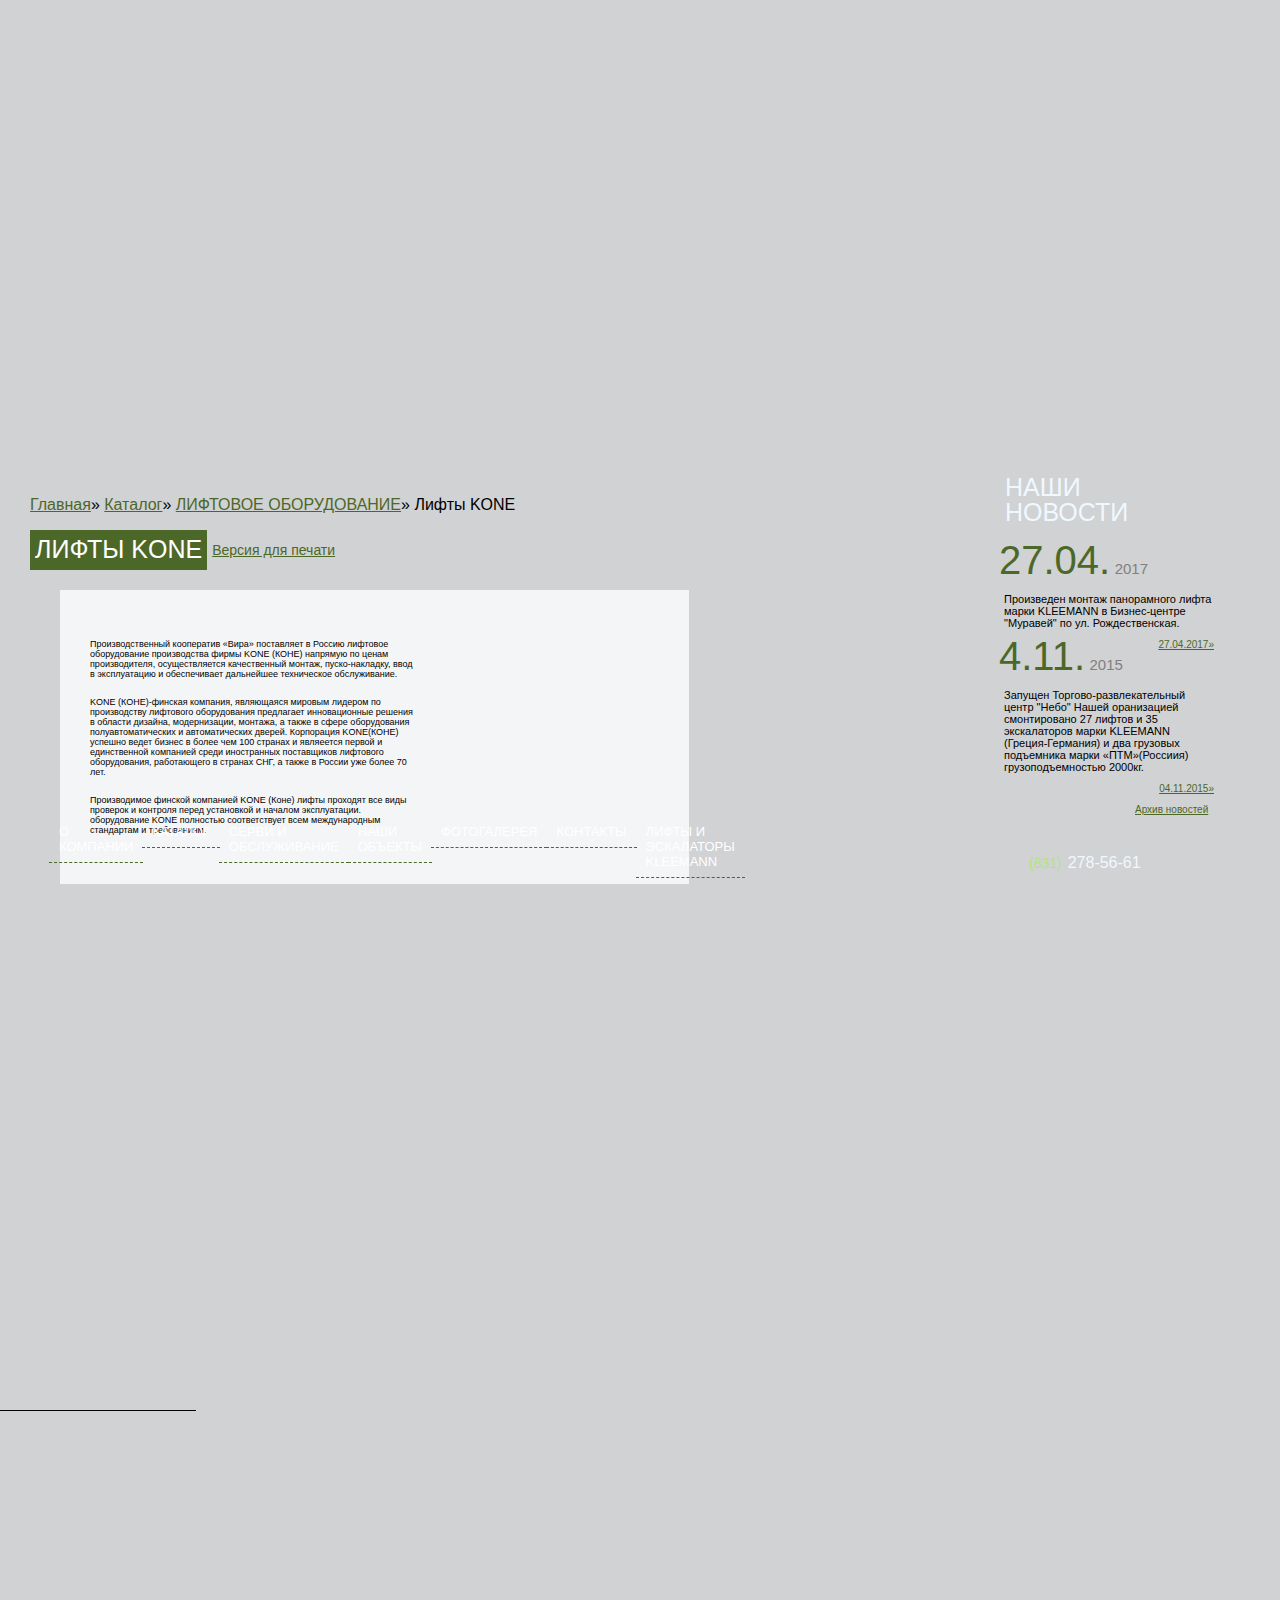
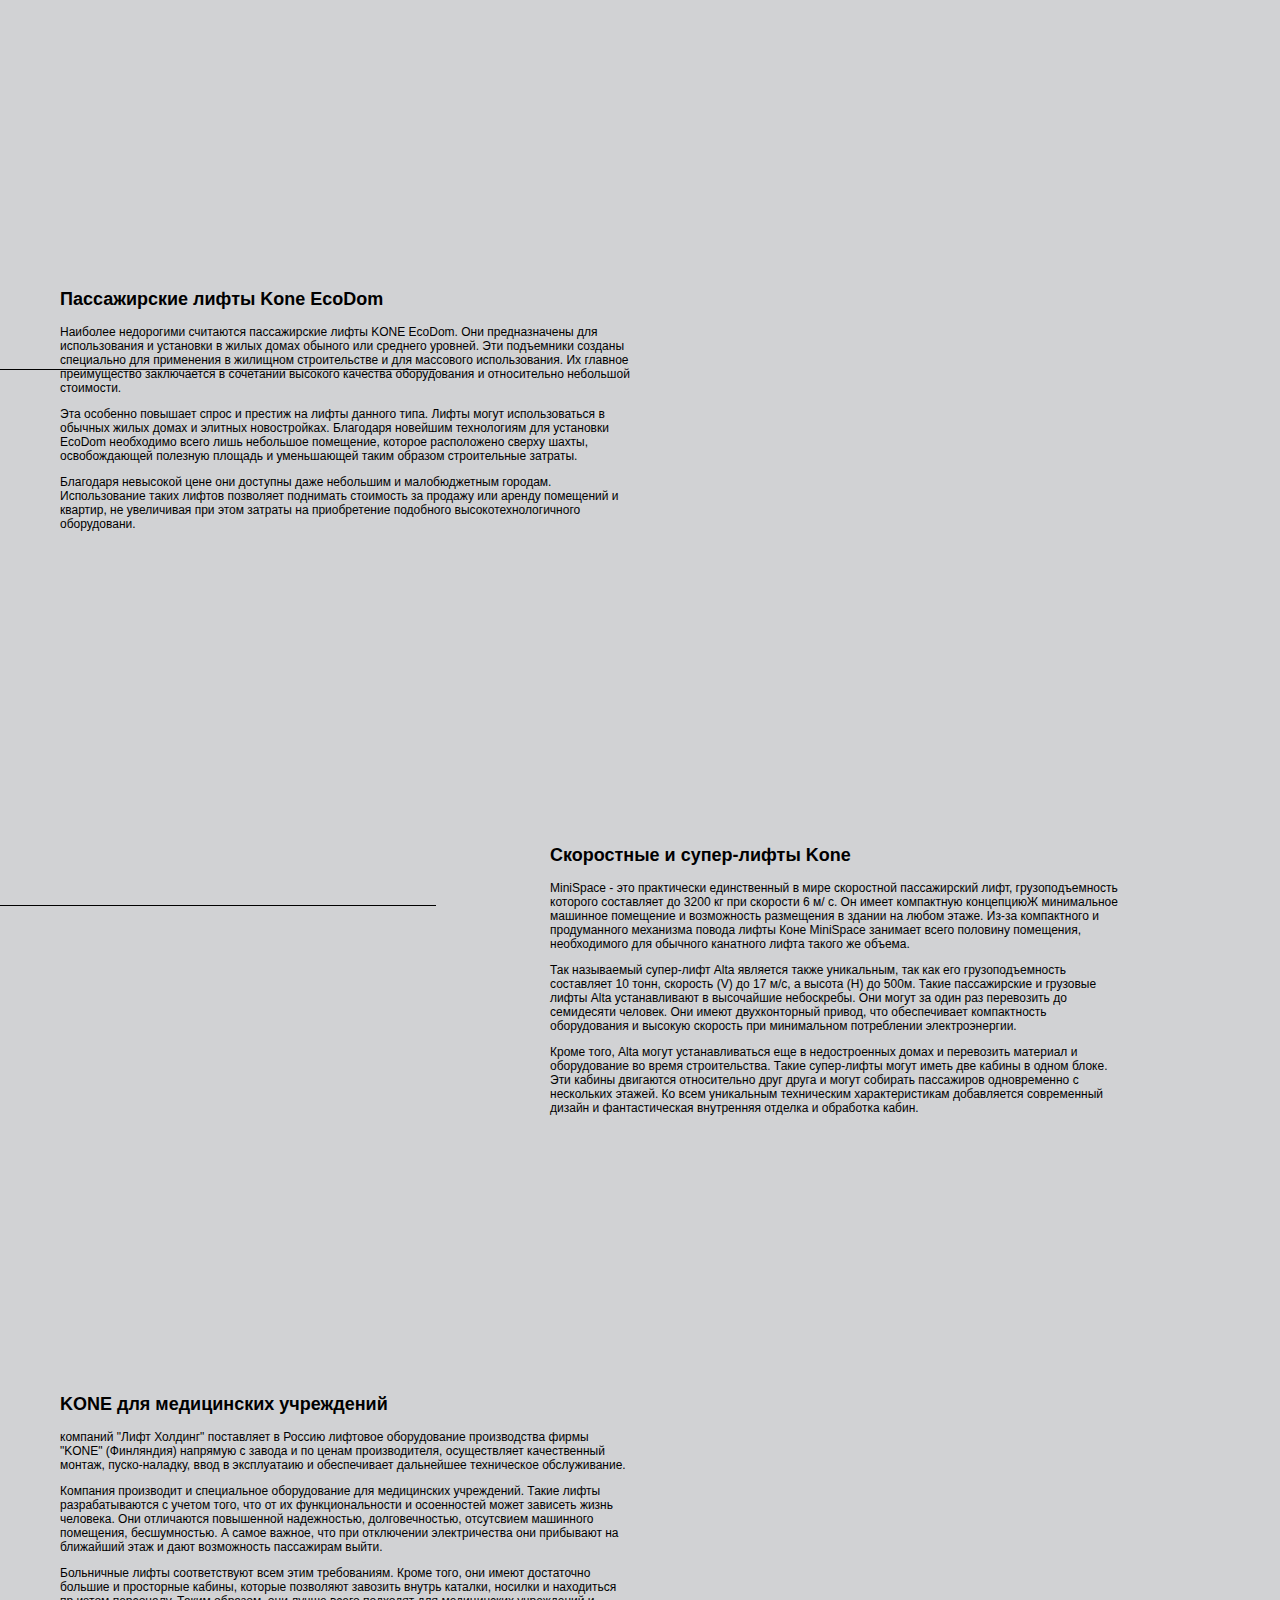
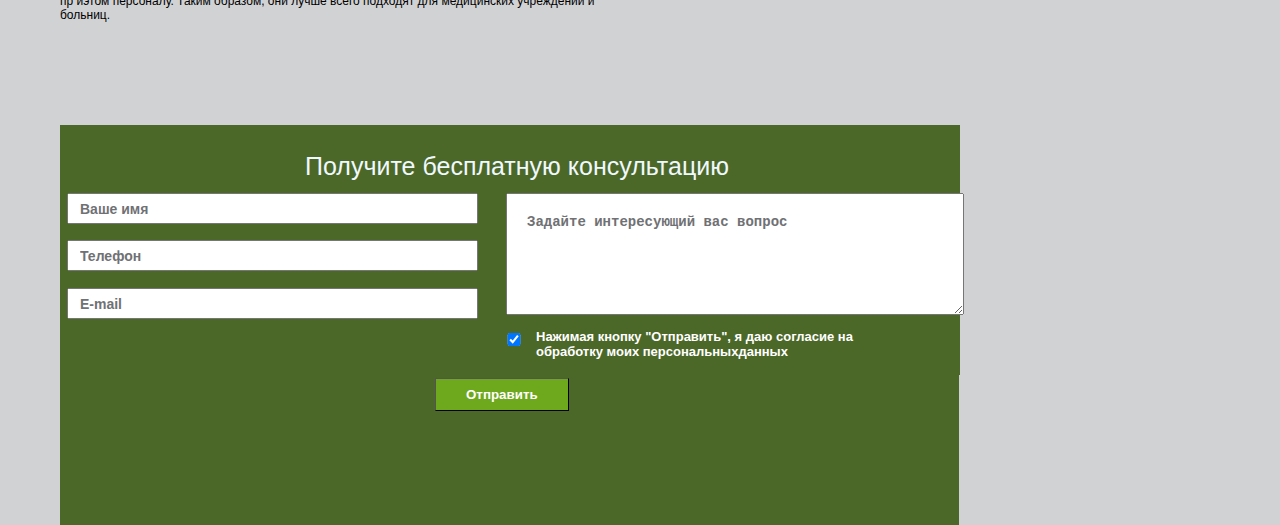
==== index.html @ e16f185f "003 melkie detali+ menu" ====
<!DOCTYPE html>
<html lang="ru">
<head>
    <meta charset="UTF-8">
    <title>Document</title>
    <link rel="stylesheet" href="style.css" type="text/css">
    <link rel="stylesheet" href="style-menu.css" type="text/css">
    <link rel="stylesheet" href="style-content.css" type="text/css">
    <link rel="stylesheet" href="style-form.css" type="text/css">
</head>
<body> 
    <div class="body">
        <div class="header">
            <div class="flex">
                <div class="backgraund"></div>
		            <div class="TT">
		                <div class="t1"></div> 
		                <div class="t2"></div> 
		                <div class="t3"></div>
		                <div class="t4"></div>
                    </div>
                <div class="t5" style="margin-right: 0px;"></div>
                <div class="t6"></div>
        
                <div class="TT">
                    <div class="icons">
                        <a class="iconshome" href="#"></a>
                        <a class="contact" href="#"></a>
                        <a class="map" href="#"></a>               
                    </div>
                </div>
            </div>
            <nav>
				<ul class="main-menu">
                    
                        <li class="we we-1">
                            <a href="#">О КОМПАНИИ</a>
                        </li>
                    
				    
                        <li class="we we-2"><a href="#">КАТАЛОГ</a>
                            <ul class="sub-menu">
                                <li><a href="#1">Пункт 1</a></li>
                                <li><a href="#2">Пункт 2</a></li>
                                <li><a href="#3">Пункт 3</a></li>
                            </ul>
                        </li>
                    
				    <li class="we we-3"><a href="#">СЕРВИ И ОБСЛУЖИВАНИЕ</a></li>
				    <li class="we we-4"><a href="#">НАШИ ОБЪЕКТЫ</a></li>
				    <li class="we we-5"><a href="#">ФОТОГАЛЕРЕЯ</a></li>
				    <li class="we we-6"><a href="#">КОНТАКТЫ</a></li>
				    <li class="we we-7"><a href="#">ЛИФТЫ И ЭСКАЛАТОРЫ KLEEMANN</a></li>		
				</ul>
            </nav>
        </div>
        <div class="wraper">
             <div class="new__wrap">
              <div class="news">
                    <div class="news1">НАШИ<br>НОВОСТИ</div>
		            <div class="fresh">
                        <div class="data">
                            <span class="green">27.04.</span>
                            <span class="year">2017</span> 
                        </div>
                        <div class="news12">
                            Произведен монтаж панорамного лифта марки KLEEMANN в Бизнес-центре "Муравей" по ул. Рождественская.
                        </div>
                        <a href="#" class="more">27.04.2017&raquo;</a>
                        <div class="data">
                            <span class="green">4.11.</span>
                            <span class="year">2015</span>
                        </div>
                        <div class="news12">
                            Запущен Торгово-развлекательный центр "Небо" Нашей оранизацией смонтировано 27 лифтов и 35 экскалаторов марки KLEEMANN (Греция-Германия) и два грузовых подъемника марки &laquo;ПТМ&raquo;(Россиия) грузоподъемностью 2000кг.
                        </div>
                        <a href="#" class="more">
                            04.11.2015&raquo;
                        </a><br>
                        <a href="#" class="arh">
                            <div class="archive"></div>Архив новостей
                        </a>
                    </div>
                    <div class="news2">
                        <div class="nom78"><span class="nom1">(831)</span><span class="nom2">278-56-61</span></div>
                    </div>
            </div></div>
               
                <div class="compani__new">
                <div class="bread-crumbs">
                    <p><a href="">Главная</a>&raquo;
                    <a href="">Каталог</a>&raquo;
                    <a href="">ЛИФТОВОЕ ОБОРУДОВАНИЕ</a>&raquo;
                    <span>Лифты KONE</span></p>
                </div>
                <div class="page__section">
                    <div class="section__KONE"><p>ЛИФТЫ KONE</p></div>
                    <a href="">Версия для печати</a>
                </div>
                <div class="content__wrap">
                <div class="company">
		        <div class="company1">
		 
			        <p>
			            Производственный кооператив &laquo;Вира&raquo; поставляет в Россию лифтовое оборудование производства фирмы KONE (КОНЕ)
                        напрямую по ценам производителя, осуществляется качественный монтаж, пуско-накладку, ввод в эксплуатацию и обеспечивает дальнейшее техническое обслуживание.
                    </p>
			
                    <p>
                        KONE (КОНЕ)-финская компания, являющаяся мировым лидером по производству лифтового оборудования предлагает инновационные решения в области дизайна, модернизации, монтажа, а также в сфере оборудования полуавтоматических и автоматических дверей. Корпорация KONE(КОНЕ) успешно ведет бизнес в более чем 100 странах и являеется первой и единственной компанией среди иностранных поставщиков лифтового оборудования, работающего в странах СНГ, а также в России уже более 70 лет.
                    </p>
            
                    <p> 
                        Производимое финской компанией KONE (Коне) лифты проходят все виды проверок и контроля перед установкой и началом эксплуатации. оборудование  KONE полностью соответствует всем международным стандартам и требованиям.
                    </p>
                </div>
                <div class="logo"></div>
            </div>
            
                <div class="lift_line">
            <div class="lift ">
                <div class="left">
                    <h2>
                        Пассажирские лифты Kone EcoDom
                    </h2>
                    <p>
                        Наиболее недорогими считаются пассажирские лифты KONE EcoDom. Они предназначены для использования и установки в жилых домах обыного или                 среднего уровней. Эти подъемники созданы специально для применения в жилищном строительстве и для массового использования. Их главное                   преимущество     заключается в сочетании высокого качества оборудования и относительно небольшой стоимости.
                    </p>

                    <p>
                        Эта особенно повышает спрос и престиж на лифты данного типа. Лифты могут использоваться в обычных жилых домах и элитных новостройках. Благодаря    новейшим технологиям для установки EcoDom необходимо всего лишь небольшое помещение, которое расположено сверху шахты, освобождающей полезную площадь и уменьшающей таким образом строительные затраты.
                    </p>

                    <p>
                        Благодаря невысокой цене они доступны даже небольшим и малобюджетным городам. Использование таких лифтов позволяет поднимать стоимость за          продажу или аренду помещений и квартир, не увеличивая при этом затраты на приобретение подобного высокотехнологичного оборудовани.
                    </p>
                </div>    
                    <div class="photo123" >
                        <div class="photo"></div>
                        <div class="photo2">
                        </div>
                    </div>
            </div><hr class="line1" color="black" size="1px" noshade>
                            </div>
                <div class="lift_line">
                    <div class="lift lift_revers">
                        
                    <div class="left">
                        <h2>
                           Скоростные и супер-лифты Kone
                        </h2>
                    <p>
                        MiniSpace - это практически единственный в мире скоростной пассажирский лифт, грузоподъемность которого составляет до 3200 кг при скорости 6 м/            с. Он имеет компактную концепциюЖ минимальное машинное помещение и возможность размещения в здании на любом этаже. Из-за компактного и продуманного         механизма повода лифты Коне MiniSpace занимает всего половину помещения, необходимого для обычного канатного лифта такого же объема.
                    </p>

                    <p>
                        Так называемый супер-лифт Alta является также уникальным, так как его грузоподъемность составляет 10 тонн, скорость (V) до 17 м/с, а высота (Н) до 500м. Такие пассажирские и грузовые лифты Alta устанавливают в высочайшие небоскребы. Они могут за один раз перевозить до семидесяти человек. Они имеют двухконторный привод, что обеспечивает компактность оборудования и высокую скорость при минимальном потреблении электроэнергии.
                    </p>

                    <p>
                        Кроме того, Alta могут устанавливаться еще в недостроенных домах и перевозить материал и оборудование во время строительства. Такие супер-лифты могут иметь две кабины в одном блоке. Эти кабины двигаются относительно друг друга и могут собирать пассажиров одновременно с нескольких этажей. Ко всем уникальным техническим характеристикам добавляется современный дизайн и фантастическая внутренняя отделка и обработка кабин.
                    </p>
                </div>
                <div class="photo234" >
                            <div class="photo3"></div>
                            <div class="photo4"></div>
                        </div>
            </div><hr class="line2" color="black" size="1px" noshade>
                </div>
                <div class="lift_line">
                    <div class="lift"> 
                <div class="left" >
                    <h2> 
                        KONE для медицинских учреждений
                    </h2>
                    <p>
                        компаний "Лифт Холдинг" поставляет в Россию лифтовое оборудование производства фирмы "KONE" (Финляндия) напрямую с завода и по ценам производителя, осуществляет качественный монтаж, пуско-наладку, ввод в эксплуатаию и обеспечивает дальнейшее техническое обслуживание.
                    </p>

                    <p>
                        Компания производит и специальное оборудование для медицинских учреждений. Такие лифты разрабатываются с учетом того, что от их функциональности и осоенностей может зависеть жизнь человека. Они отличаются повышенной надежностью, долговечностью, отсутсвием машинного помещения, бесшумностью. А самое важное, что при отключении электричества они прибывают на ближайший этаж и дают возможность пассажирам выйти.
                    </p>

                    <p>
                        Больничные лифты соответствуют всем этим требованиям. Кроме того, они имеют достаточно большие и просторные кабины, которые позволяют завозить внутрь каталки, носилки и находиться пр иэтом персоналу. Таким образом, они лучше всего подходят для медицинских учреждений и больниц.
                    </p>
                </div>
                <div class="photo345" >
                    <div class="photo5">
                    </div>
                </div>
            </div><hr class="line3" color="black" size="1px" noshade>
                </div>
                    <div class="footer1">
        <form class="form1">
            <div class="cons">Получите бесплатную консультацию</div>
            <div class="NPE__TT">
            <div class="NPE">
                    <input class="int1" maxlength="30" size="41" value="Ваше имя">
                    <input class="int1" maxlength="30" size="41" value="Телефон">
                    <input class="int1" maxlength="30" size="41" value="E-mail">
                
            </div>
                    <div class="textteracheck">
                        <p>
                            <textarea name="comment" cols="50" rows="5px">Задайте интересующий вас вопрос</textarea>
                        </p>
                        <div class="check">
                            <input type="checkbox" class="check1" name="subscribe" id="subscribe-field" checked>
                            <label for="subscribe-field">Нажимая кнопку "Отправить", я даю согласие на обработку моих персональныхданных</label>
                        </div>
                </div></div>
                    

            <div>
            
            <br>
            <input type="submit" class="button" value="Отправить">
            </div>
        </form>
                    </div></div></div>
        </div>
    </div>
</body>
</html>
---- style.css ----
html,
body{
    height:100%;
    min-width: 960px;

	margin:0px;
    padding: 0px;
	font-family: Arial, "MS Trebuchet", sans-serif;
	background: #d1d2d4;
}
.flex{display: flex;
    flex-direction:row;
    justify-content: space-between;
    align-items: flex-start;
    min-width: 960px;
    width: 100%;
}
.menu{
    width: 100%;
    min-width:960px;
	position: absolute;
    margin:0;
    padding: 0;
    top: 0;
    height:500px;
    background: url(./images/tbg.jpg) repeat-x;
    z-index: 1;
}
.TT{
    position: absolute;
    height:420px;
    width:335px;
    top:0px;
    left: 250px;
}
.t1{
    display: block;
	position: relative;
	top:79px;
    left:20px ;
	height: 120px;
	width:284px;
    background: url(./images/logo-vira.jpg) no-repeat;
	z-index: 3;
}
.t2{
    display: block;
	position: relative;
    top:-120px;
	right:;
	height: 214px;
	width:324px;
    background: url(./images/tstop-vira.jpg) no-repeat;
	z-index: 2;
}
.t3{
    display:block;
	position:relative;
	top:-120px;
	left:12px;
	height:50px;
    width:300px;
	background:url(./images/tsbot-vira.jpg) no-repeat;
	z-index:3;
}
.t4{
    display: block;
	position:relative;
	top:-13px;
	left:40px;
	height:50px;
    width:300px;
	background:url(./images/tsbot2-vira.jpg) no-repeat;
	z-index:3;
	}
.t5{display: block;
	position:absolute;
	top:0px;
    right:0px;
	height:500px;
	width:238px;
	background:url(./images/t2-vira.jpg) no-repeat;
	z-index:3;
	}
.t6{display: block;
	position:absolute;
	top:230px;
	left:0px;
	height:210px;
	min-height:210px;
	width:238px;
	background:url(./images/t3-vira.jpg) no-repeat ;
	z-index:3;
	}
.icons{
    display:flex;
    position: absolute;
    width:280px;
    height:35px;
    top: 285px;
    right:67px ;
}
.iconshome{
    display: block;
    position: relative;
    margin-right:15px ;
    top:0px ;
    left:40px;
    width:35px;
    height:35px; 
    background:url(./images/home_1.gif) no-repeat;
    z-index:1;
 }
.iconshome:hover{
    display: block;
    position: relative;
    bottom: 100%;
    left: 40px;
    background:url('./images/home_2.gif') no-repeat ;
    z-index: 9;
}
.contact{
    display:block;
    position: relative;
    margin-right:16px;
    top:0px;
    left:106px;
    width: 35px;
    height: 35px;
    background: url("./images/contact_1.gif") no-repeat;
    z-index: 5;
}
.contact:hover{
    display: block;
    position: relative;
    bottom: 100%;
    left:106px;
    background:url("./images/contact_3.gif") no-repeat ;
    z-index: 9;
}
.map{
    display:block;
    position:relative;
    margin-right:15px;
    top: 0px;
    left:170px ;
    width:35px ;
    height:35px ;
    background:url(./images/map_1.gif) no-repeat ;
    z-index:5;
}
.map:hover{
    display: block;
    position: relative;
    bottom: 100%;
    left:170px;
    background:url("./images/map_2.gif") no-repeat ;
    z-index: 9;
}
{
    border-bottom:1px dashed #4d6926;
}
.main-menu {
    display: block;
    position: absolute;
    top:400px ;
    margin-left:50px ;
    padding: 0;
    list-style: none;
    z-index: 20;
}

.main-menu > div{
    position: relative;
    display:inline-block;
    float: left;
    margin-right: 10px;
    border-bottom:1px dashed #4d6926;
}

.main-menu a {
    font-size: 11px;
    display: block;
    margin-left: -1px;
    padding: 8px 10px;
    color: #ffffff;
    text-decoration: none;
    
}

.main-menu a:hover {
    background: #4c6828;
}

.main-menu .sub-menu {
    position: absolute;
    display: none;
    left: 3px;
    margin: 0;
    padding: 0;
    list-style: none;
    background: #fcf8e3;
}
.main-menu .sub-menu a {
    margin-bottom: -2px;
    min-width: 50px;
    background:#5f9a14 ;
    padding-right:20px;
}

.main-menu > div:hover .sub-menu {
    display: block;
}
.way{
    position: relative;
    top: 510px;
    margin-left:30px ;
    font-size:12px;
    color:#4d6926;
}
.way a{
    color: #4d6926;
}
.way1{
    color:#000000;
    text-decoration: none;
    }
.company {
    display:flex;
    flex-flow: column wrap;
    position: absolute;
    background:#f4f5f7;
    min-height:220px;
    min-width:500px ;
    max-width:1150px ;
    top:530px;
    left:30px ;
    margin-right:300px ;
    margin-bottom: 30px;
    }
.company1{
    min-width:500px ;
    width: 700ps;
    position: relative;
    margin: 40px 130px 40px 30px;
}
.company p {
    min-width:300px ;
    top:35px ;
    left:35px ;
    font-size:9px ;
    float: left;
    margin-right:200px;
    
    
}
.logo {
    float: right;
    position:absolute;
    top:27%;
    right:10% ;
    background: url(./images/horse3.png) no-repeat;
    width:200px;
    height:101px;
    }

.news{
    float: right;
    position: absolute;
    height: 500px;
    min-width:120px ;
    margin-right:25px ;
    margin-left:10px ;
    top:455px ;
    right: 0px;
}
.news1{
    position:relative;
    width:220px ;
    height:63px ;
    background:url("./images/o2+.png") no-repeat;
    z-index:4 ;
    color: aliceblue;
    font-size:25px;
    font-weight:lighter;
    padding-left:6px;
    padding-top:5px;
    line-height:1;
}
.news2{
    position:absolute;
    bottom:70px;
    width:220px;
    height:66px;
    background:url("./images/oo12.png") no-repeat;
    z-index:14;
}
.news12{
    font-size:11px; 
    margin:10px 5px 5px;
}
.green{
    color:#4c6828;
    font-size:40px ;
}
.year {
    font-size:15px ;
    color:gray;
}
.fresh{
    position: relative;
    height:420px;
    width: 220px;
    }
.more{
    float: right;
    color:#4c6828;
    font-size:10px ;
    margin: 5px;
    
}
.arh{
    float:right;
    color:#4c6828;
    font-size: 10px;
    margin: 5px 0px 5px 70px;
    width:100px;
} 
.archive{
    margin-right: 7px;
    float: left;
    background: url("./images/archive.png")no-repeat;
    height: 9px;
    width: 9px;
}
.nom78{
    margin-top:20px;
    margin-left:30px;
}
.nom1{
    margin-right: 6px;
    font-size:14px ;
    color: rgba(129, 255, 4, 0.47);
}
.nom2{
    font-size:25свеьpx;
    color: aliceblue;
}
.line1{
    display: block;
    position:relative;
    top:319px ;
    right:880px ;
}
.line2{
    position:relative;
    bottom:112px ;
    right:640px ;
}
.line3{
    position:relative;
    top:311px;
    right: 640px;
}
.lift{
    display: flex;
    justify-content:space-between;
    flex-flow:row;
    align-content:space-around;
    align-items:flex-start;
    position:relative;
    top:800px;
    min-width:650px;
    max-width:1130px ;
    font-size: 67.5%;
    margin-bottom:20px ;
    margin-right:70px ;
    margin-top: 80px;
    font-size:12 ;
      }
.left{
    min-width:100px;
    min-height:300px ;
    margin-left:30px ;
    width:570px;
    flex-shrink:0.5;

}
.right{
    min-width:100px ;
    min-height:300px;
    width:570px;
    margin-left:40px;
    flex-shrink:0.5;
    }

    .photo123{
        margin-left:30px;
        margin-top:12px ;
        width:460px;
        min-height:222px;
       display: flex;
        flex-flow: row;
        justify-content:center;
    }
    .photo234{
        margin-top:15px;
        margin-left:30px ;
        width: 460px;
        display: flex;
        flex-flow: row;
        justify-content:center;
        
    }
        .photo{
            display: block;
            background:url("./images/photo1.1.jpg") no-repeat ;
            height:324px;
            width:222px;
            float:right;
            margin-bottom: 20px;
        }
        .photo2{
            display: block;
            background:url("./images/photo2.1.jpg") no-repeat ;
            height:324px ;
            width:222px ;
            float:left;
            margin-left:10px;
}
        .photo3{
            display: block;
            background:url("./images/photo3.1.jpg") no-repeat ;
            height:324px;
            width:222px;
            float:left; 
        }
        .photo4{
            display: block;
            background:url("./images/photo4.1.jpg") no-repeat ;
            height:324px;
            width:222px;
            float:right;
            margin-bottom: 10px;
            margin-left:10px;
        }
        .photo5{
            margin-top:10px ;
            margin-left:40px ;
            display: block;
            background:url(./images/photo5.1.jpg)no-repeat ;
            height:316px ;
            width:460px ;
            float:right;
        }

.footer1{
    position:relative;
    top:800px;
    bottom:0% ;
    display: block;
    background:#4c6828;
    min-height: 400px;
    min-width:650px;
    max-width:1090px ;
    z-index: 5;
    margin-left:30px ;
    }
.cons{
    position: relative;
    margin-top:2% ;
    margin-left:25%;
    width:100%;
    color: aliceblue;
    font-size:25px ;
    z-index: 5;
}
.form1{
    display: flex;
    flex-flow: row wrap;
    justify-content:center;
    position:absolute;
    align-items:flex-start;
    font-size:12px ;
    background:#4c6828;
    min-width:700px ;
    max-width:100% ;
    min-height:250px;
    max-height:370px ;
}

.int1{
    
    font-size: 12px;
    min-width:70px ;
    margin-right: 14px;
    margin-left:7px ;
    padding: 6px 73px 5px 11px;
    color:#707174 ;
    font-weight:700;
}
textarea{
    font-size: 12px;
    padding:20px ;
    padding-right:25px ;
    margin-right: 10px;
    color:#707174 ;
    font-weight:700;
}


label {
    position: relative;
    color:#ffffff;
    bottom: 15px;
    left:10px ;
    font-weight:700;
    font-size:8px ;
    margin:0 0 0 15px;
    
}
.check {
    display: flex;
    flex-flow: row wrap;
    justify-content:space-between;
    align-items:center;
    position: relative;
    right:5px ;
    width: 370px;
    min-height: 25px;
    max-height: 20px;
}
.check1{
    position: relative;
    width:18px ;
}

.button {
    position:absolute;
    left:40% ;
    top: 95%;
    margin: 15px;
    padding: 8px 30px;
    border-width:0.035em ;
    background:#6ea81d;
    color:#ffffff ;
    font-weight:bolder;
    text-align: center;
    
}
.button:hover {
    background:#7dbc24 ;
    box-shadow: 0 4px 13px 0 rgba(0,0,0,0.13), 0 4px 20px 0 rgba(0,0,0,0.13);
}
---- style-menu.css ----
nav{
     position: absolute;
    top:400px ;
    z-index: 999
}
.main-menu {
    min-width: 300px;
    max-width: 1000px;
    display:flex;
    justify-content: space-between;
    flex-direction: row;
    margin-left:50px ;
    padding: 0;
    list-style: none;
}

.main-menu a {
    font-size: 13px;
    display: block;
    padding: 8px 10px;
    color: #ffffff;
    text-decoration: none;
    border-bottom:1px dashed #4d6926;
    
}

.main-menu .we:hover {
    background: #4c6828;

}

.main-menu .sub-menu {
    position: absolute;
    display: none;
  
    margin: 0;
    padding: 0;
    padding-right: 30px;
    list-style: none;
    background: #5f9a14 ;
    z-index: 
}
.main-menu .sub-menu a {
    margin-bottom: ;
    min-width: 50px;
    background:#5f9a14 ;
    padding-right:0px;
}

.main-menu > li:hover .sub-menu {
    display: block;
    z-index: 5
}
@media screen and (min-width: 1921px){
    nav{
        z-index: 999;
        width: 100%;
    }
    .main-menu{
       margin-left: auto;
        margin-right: auto;
    }
}
@media screen and (max-width: 1100px){
    .main-menu {
    min-width: 300px;
    max-width: 1000px;
    display:flex;
    justify-content:flex-start;
    flex-direction: row;
    margin-left:50px ;
    padding: 0;
    list-style: none;
    flex-wrap: wrap;
}
    .we{
    margin-right: 20px
    
}
}
@media screen and (max-device-width: 1100px){
    .main-menu {
    min-width: 300px;
    max-width: 1000px;
    display:flex;
    justify-content:flex-start;
    flex-direction: row;
    margin-left:50px ;
    padding: 0;
    list-style: none;
    flex-wrap: wrap;
}
    .we{
    margin-right: 20px
    
}
}
---- style-content.css ----
.wraper{
    display: flex;
    flex-direction: row-reverse;
    justify-content: space-around;
    align-items: stretch;
    position: relative;
    top:470px ;
    height:auto;
    min-width: 920px;
    max-width: 1920px;
    padding-left: 30px;
    padding-right: 30px;
    margin-left: auto;
    margin-right: auto;
    z-index: 990;
}
.content__wrap{
    display: flex;
    height: auto;
    flex-direction: column;
    justify-content: space-between;

}
.bread-crumbs{
    position:relative;
    z-index: 100;
}
.bread-crumbs a{
    color: #4c6828
}
.lift_line{
    display: flex;
    flex-direction: column;
    justify-content: flex-start;
    align-items: stretch;
    flex-wrap: wrap;
    max-width: 1600px;
    min-width: 900px;
    margin-top: 100px
}
.new__wrap{
    height: 100%;
    
}
.compani__new{
    display: flex;
    flex-direction: column;
    justify-content: space-between;
    position: relative;
    top: 10px;
    max-width: 1920px;
    min-width: 260px;
    padding-right: 30px
}
.company {
    display:flex;
    flex-flow: column wrap;
    position: relative;
    background:#f4f5f7;
    height:auto;
    min-width:200px ;
    max-width:1600px ;
    top:20px;
    
    }
.company1{
    min-width:300px ;
    position: relative;
    margin: 40px 70px 40px 30px;
}
.company p {
    min-width:300px ;
    top:35px ;
    left:35px ;
    font-size:9px ;
    float: left;
    margin-right:200px;

}
.logo {
    float: right;
    position:absolute;
    top:27%;
    right:5% ;
    background: url(./images/horse3.png) no-repeat;
    width:200px;
    height:101px;
    margin-left: 50px;
    }

.news{
    position: relative;

   top: 00px;
}
.news1{
    position:relative;
    width:220px ;
    height:63px ;
    background:url("./images/o2+.png") no-repeat;
    z-index:4 ;
    color: aliceblue;
    font-size:25px;
    font-weight:lighter;
    padding-left:6px;
    padding-top:5px;
    line-height:1;
}
.news2{
    position:absolute;
    bottom:70px;
    width:220px;
    height:66px;
    background:url("./images/oo12.png") no-repeat;
    z-index:14;
}
.news12{
    font-size:11px; 
    margin:10px 5px 5px;
}
.green{
    color:#4c6828;
    font-size:40px ;
}
.year {
    font-size:15px ;
    color:gray;
}
.fresh{
    position: relative;
    height:420px;
    width: 220px;
    }
.more{
    float: right;
    color:#4c6828;
    font-size:10px ;
    margin: 5px;
    
}
.arh{
    float:right;
    color:#4c6828;
    font-size: 10px;
    margin: 5px 0px 5px 70px;
    width:100px;
} 
.archive{
    margin-right: 7px;
    float: left;
    background: url("./images/archive.png")no-repeat;
    height: 9px;
    width: 9px;
}
.nom78{
    margin-top:20px;
    margin-left:30px;
}
.nom1{
    margin-right: 6px;
    font-size:14px ;
    color: rgba(129, 255, 4, 0.47);
}
.nom2{
    font-size:25свеьpx;
    color: aliceblue;
}
.line1{
    width: 100%;
    position:relative;
    top: -31px
}
.line2{
    width: 100%;
    position:relative;
    top: -21px
   
}
.line3{
    width: 100%;
    position:relative;
    top:-11px;

}
.page__section{
    display:flex;
    flex-direction: row;
    justify-content: flex-start;
    padding: 0px;
    align-items: center;
}
.page__section a{
    color: #4c6828;
    font-size: 14px
}
.section__KONE{
    background: #4c6828;
    height:30px;
padding: 5px;
    margin-right: 5px;
    color: #fff;
}
.section__KONE p{
    padding: 0px;
    margin:0;
    font-size: 25px !important
}
.lift{
    position:relative;
    display: flex;
    flex-direction: row;
    justify-content:space-between;
    align-content:space-around;
    align-items:flex-start;
    position:relative;
    min-width:900px;
    max-width:1600px ;
    font-size:12px;
    margin-bottom: 3px;
      }
.lift_revers{
    flex-direction: row-reverse
}
.left{
    min-width:100px;
    min-height:300px ;
    margin-left:30px ;
    max-width:1100px;
    flex-shrink:1;
}
.right{
    min-width:100px ;
    min-height:300px;
    width:570px;
    margin-left:40px;
    flex-shrink:0;
    }

    .photo123{
        margin-left:30px;
        margin-top:12px ;
        width:460px;
        min-height:222px;
       display: flex;
        flex-flow: row;
        justify-content:center;
    }
    .photo234{
        margin-top:15px;
        margin-left:30px ;
        width: 460px;
        display: flex;
        flex-flow: row;
        justify-content:center;
        
    }
        .photo{
            display: block;
            background:url("./images/photo1.1.jpg") no-repeat ;
            height:324px;
            width:222px;
            float:right;
            margin-bottom: 20px;
        }
        .photo2{
            display: block;
            background:url("./images/photo2.1.jpg") no-repeat ;
            height:324px ;
            width:222px ;
            float:left;
            margin-left:10px;
}
        .photo3{
            display: block;
            background:url("./images/photo3.1.jpg") no-repeat ;
            height:324px;
            width:222px;
            float:left; 
        }
        .photo4{
            display: block;
            background:url("./images/photo4.1.jpg") no-repeat ;
            height:324px;
            width:222px;
            float:right;
            margin-bottom: 10px;
            margin-left:10px;
        }
        .photo5{
            margin-top:10px ;
            margin-left:30px ;
            display: block;
            background:url(./images/photo5.1.jpg)no-repeat ;
            height:316px ;
            width:460px ;
            float:right;
        }
---- style-form.css ----
.footer1{
    position:relative;

    bottom:0% ;
    display: block;
    background:#4c6828;
   height: auto;
    min-width:90px;
    max-width:1540px ;
    z-index: 5;

    }
.cons{
    margin-top: 20px;
    text-align: center;
    width: 100%;
margin-left: auto;
    margin-right: auto;
    color: aliceblue;
    font-size:25px ;
    z-index: 5;
}
.form1{
    display: flex;
    flex-direction: column;
    justify-content:center;
    align-items:center;
    font-size:12px ;
    background:#4c6828;
    min-width:900px ;
    max-width:100%;
    min-height:250px;
    max-height:370px ;

}
.NPE__TT{
    display: flex;
    flex-direction: row;
}
.NPE{
    margin-top:12px ;
    display: flex;
    flex-direction: column;
    justify-content: space-between;
    height: 126px;
        margin-right: 14px;
    flex-shrink: 1;
}
textteracheck{
    display: flex;
    flex-direction: column;
    justify-content: space-between;
    height: 140px;
}
.int1{
    font-size: 14px;
    min-width:30px ;
    padding: 6px 11px 5px 11px;
    color:#707174 ;
    font-weight:700;
}
textarea{
    font-size: 14px;
    padding:20px ;
    padding-right:0px ;
    color:#707174 ;
    font-weight:700;
}


label {
    position: relative;
    color:#ffffff;
    bottom: 20px;
    left:20px ;
    font-weight:700;
    font-size:13px ;
    margin:0 0 0 15px;
    
}
.check {
    display: flex;
    flex-flow: row wrap;
    justify-content:space-between;
    align-items:center;
    position: relative;
    right:5px ;
    width: 370px;
    min-height: 25px;
    max-height: 20px;
}
.check1{
    position: relative;
    width:18px ;
}

.button {
    margin: 15px;
    padding: 8px 30px;
    border-width:0.035em ;
    background:#6ea81d;
    color:#ffffff ;
    font-weight:bolder;
    text-align: center;
    
}
.button:hover {
    background:#7dbc24 ;
    box-shadow: 0 4px 13px 0 rgba(0,0,0,0.13), 0 4px 20px 0 rgba(0,0,0,0.13);
}
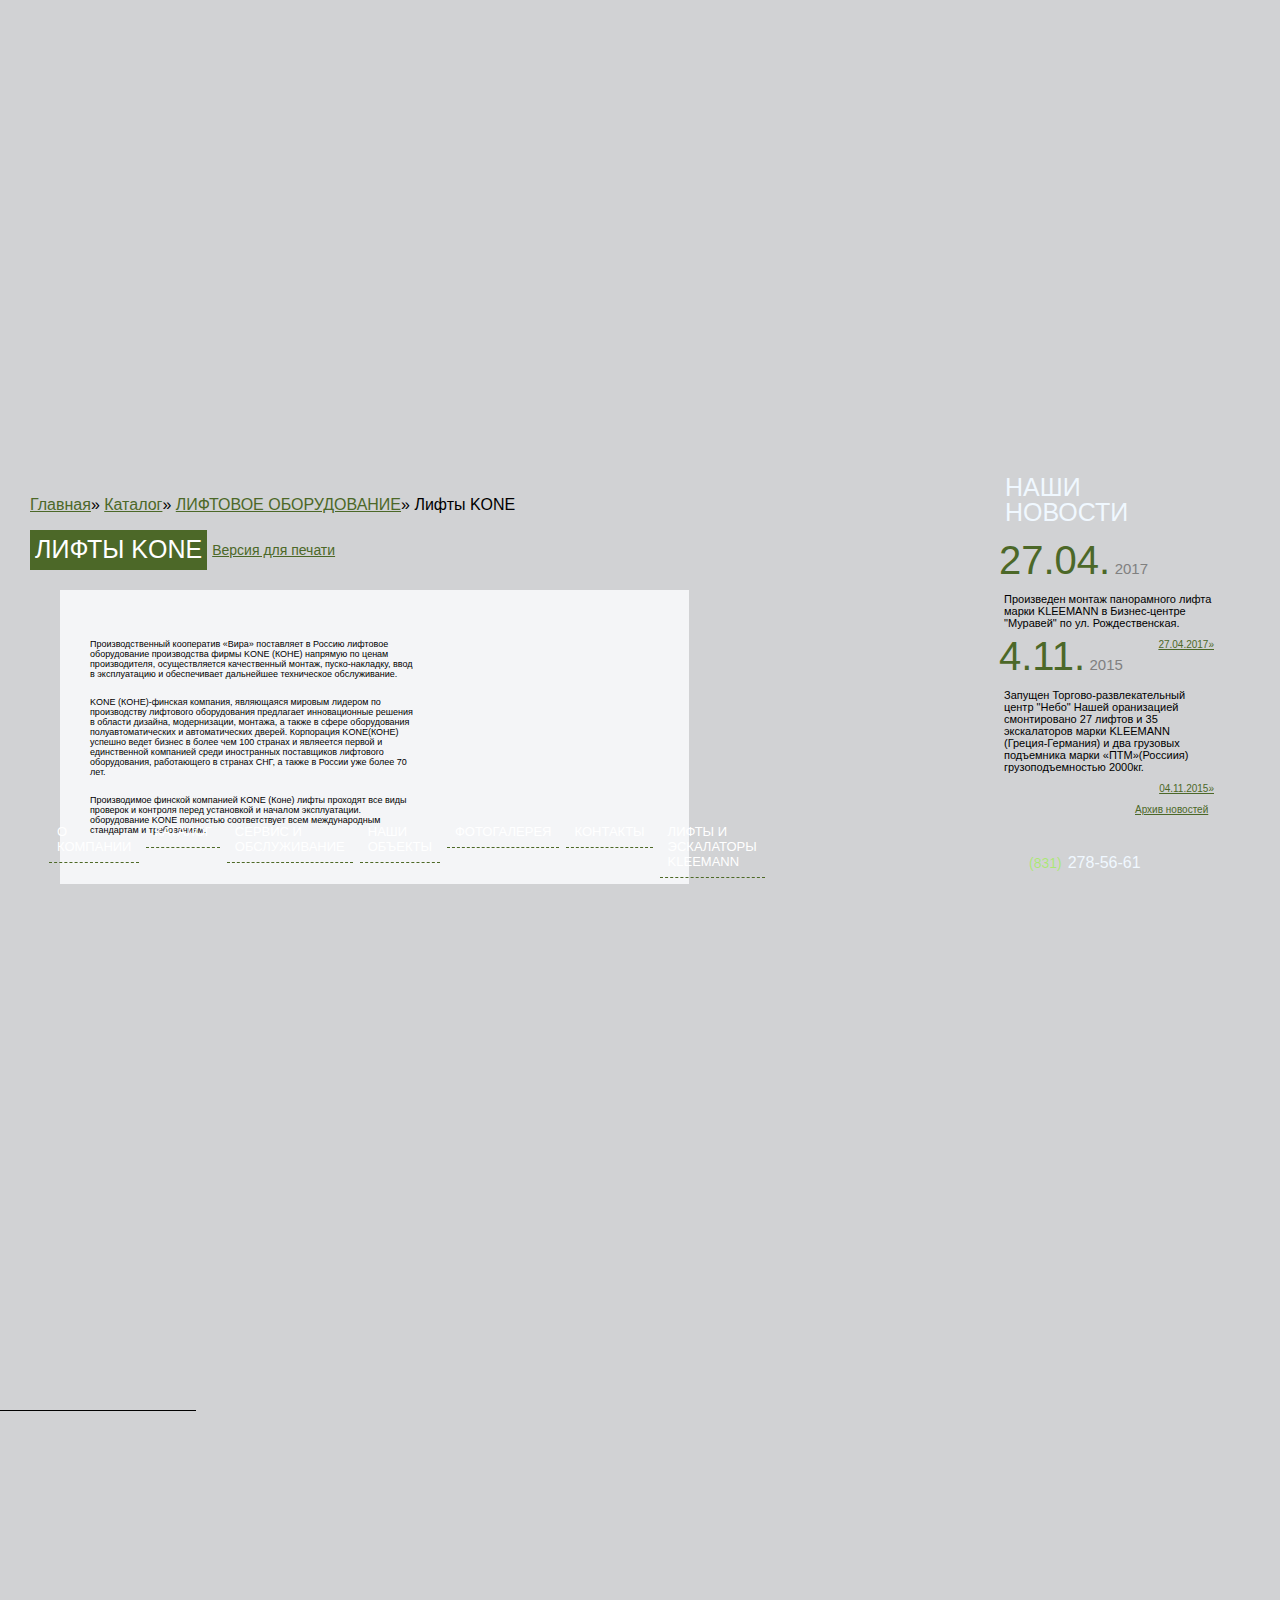
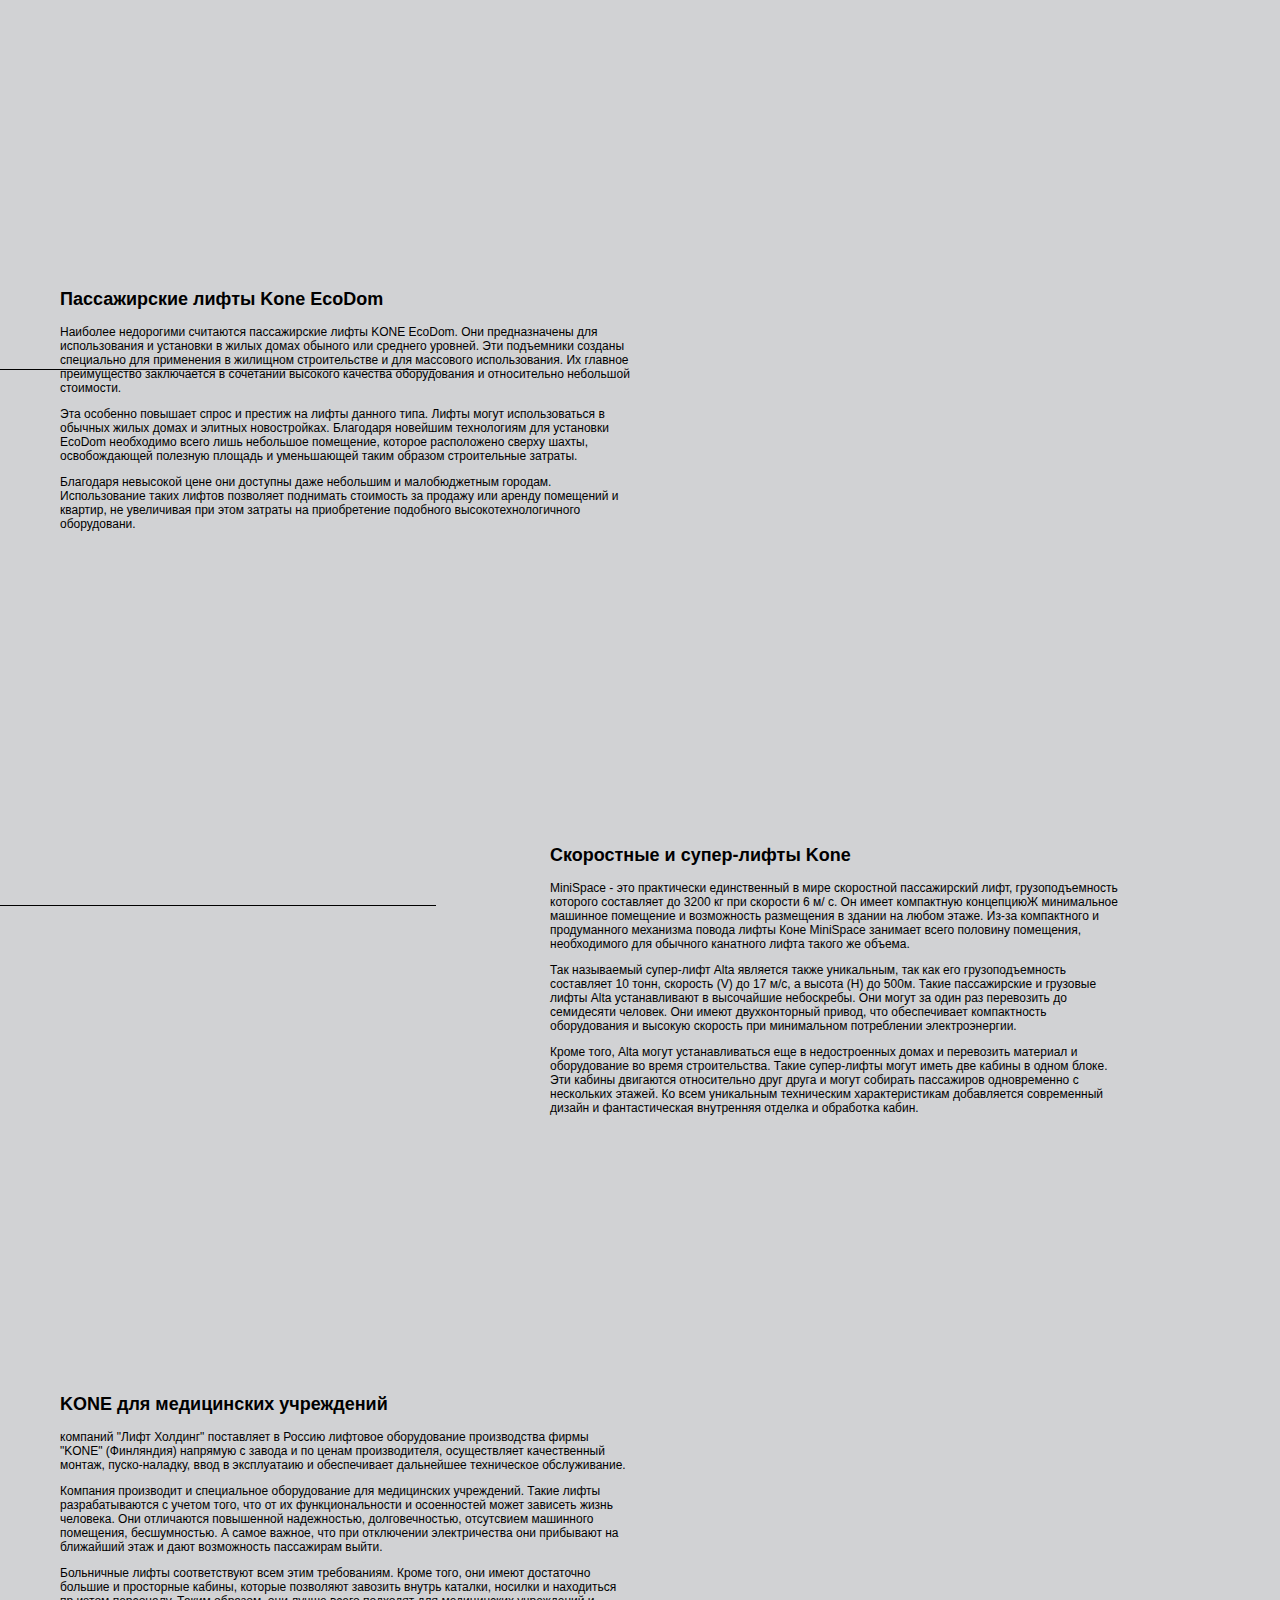
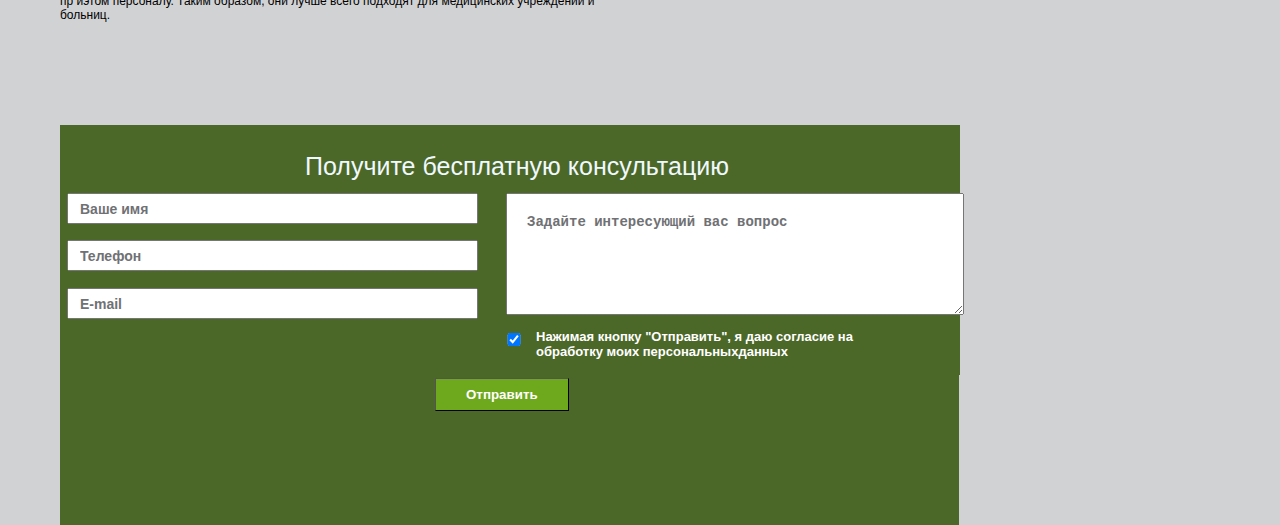
==== commit 1d142e2e: "005 footer+ menu" ====
--- a/index.html
+++ b/index.html
@@ -46,7 +46,7 @@
                             </ul>
                         </li>
                     
-				    <li class="we we-3"><a href="#">СЕРВИ И ОБСЛУЖИВАНИЕ</a></li>
+				    <li class="we we-3"><a href="#">СЕРВИC И ОБСЛУЖИВАНИЕ</a></li>
 				    <li class="we we-4"><a href="#">НАШИ ОБЪЕКТЫ</a></li>
 				    <li class="we we-5"><a href="#">ФОТОГАЛЕРЕЯ</a></li>
 				    <li class="we we-6"><a href="#">КОНТАКТЫ</a></li>
--- a/style-menu.css
+++ b/style-menu.css
@@ -17,7 +17,7 @@
 .main-menu a {
     font-size: 13px;
     display: block;
-    padding: 8px 10px;
+    padding: 8px 8px;
     color: #ffffff;
     text-decoration: none;
     border-bottom:1px dashed #4d6926;
@@ -39,6 +39,10 @@
     list-style: none;
     background: #5f9a14 ;
     z-index: 
+}
+.we{
+    margin-right:8px
+    
 }
 .main-menu .sub-menu a {
     margin-bottom: ;
@@ -73,7 +77,7 @@
     list-style: none;
     flex-wrap: wrap;
 }
-    .we{
+    ul>.we{
     margin-right: 20px
     
 }
--- a/style-form.css
+++ b/style-form.css
@@ -6,7 +6,7 @@
     background:#4c6828;
    height: auto;
     min-width:90px;
-    max-width:1540px ;
+    max-width:1590px ;
     z-index: 5;
 
     }
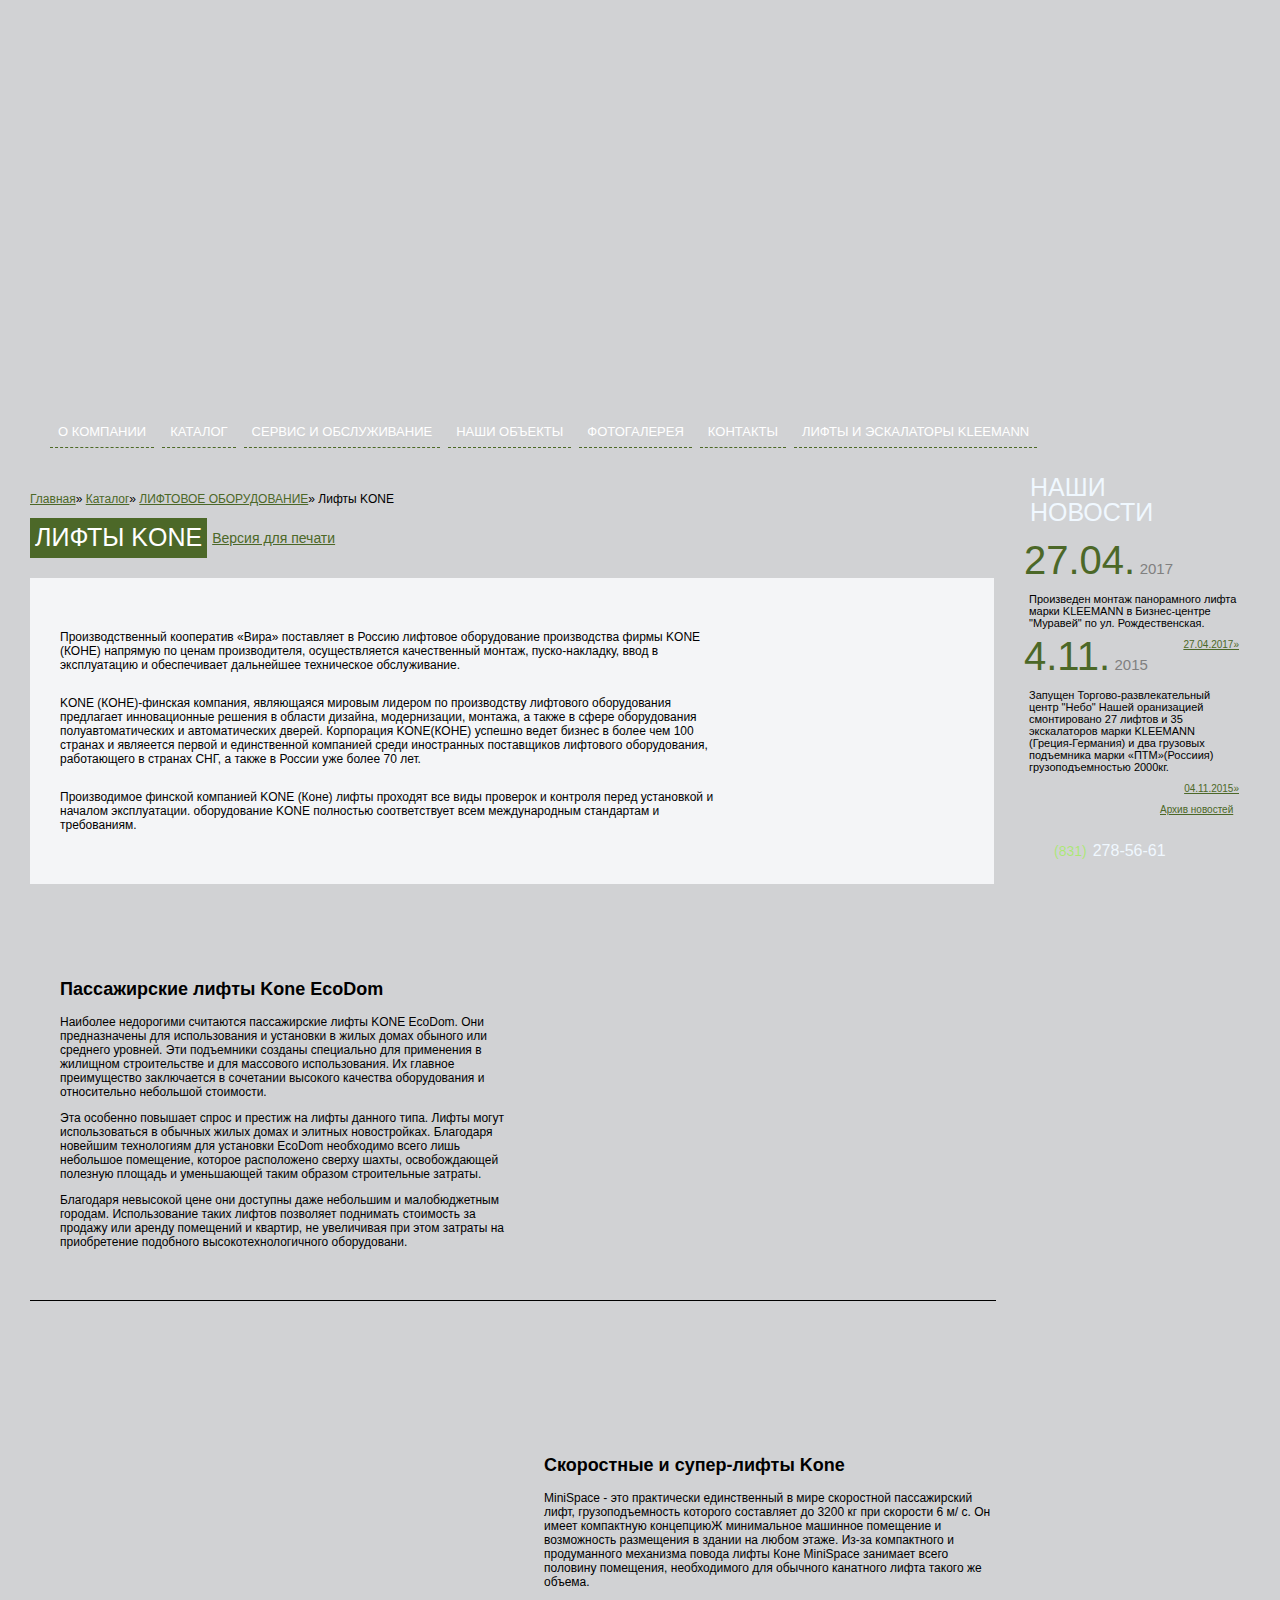
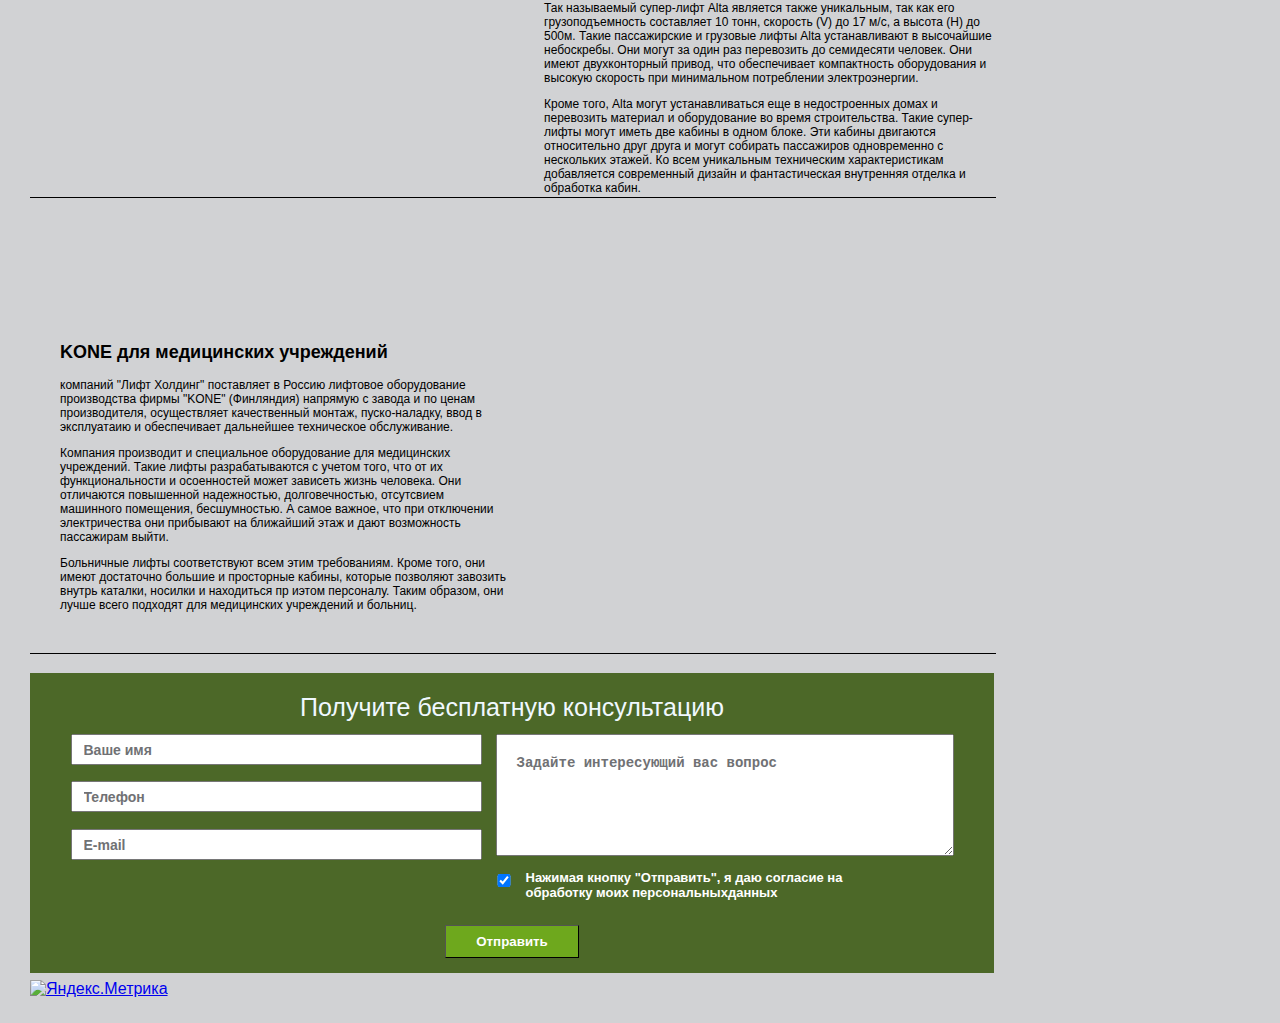
==== commit f76b22d6: "007 yandex metrika position" ====
--- a/index.html
+++ b/index.html
@@ -84,7 +84,8 @@
                     <div class="news2">
                         <div class="nom78"><span class="nom1">(831)</span><span class="nom2">278-56-61</span></div>
                     </div>
-            </div></div>
+            </div>
+              </div>
                
                 <div class="compani__new">
                 <div class="bread-crumbs">
@@ -218,8 +219,34 @@
             <input type="submit" class="button" value="Отправить">
             </div>
         </form>
-                    </div></div></div>
+                    </div>
+                         <footer>
+        <div class="foot3"><!-- Yandex.Metrika informer -->
+<a href="https://metrika.yandex.ru/stat/?id=54135289&amp;from=informer"
+target="_blank" rel="nofollow"><img src="https://informer.yandex.ru/informer/54135289/3_0_ECECECFF_CCCCCCFF_0_pageviews"
+style="width:88px; height:31px; border:0;" alt="Яндекс.Метрика" title="Яндекс.Метрика: данные за сегодня (просмотры, визиты и уникальные посетители)" class="ym-advanced-informer" data-cid="54135289" data-lang="ru" /></a>
+<!-- /Yandex.Metrika informer -->
+
+<!-- Yandex.Metrika counter -->
+<script type="text/javascript" >
+   (function(m,e,t,r,i,k,a){m[i]=m[i]||function(){(m[i].a=m[i].a||[]).push(arguments)};
+   m[i].l=1*new Date();k=e.createElement(t),a=e.getElementsByTagName(t)[0],k.async=1,k.src=r,a.parentNode.insertBefore(k,a)})
+   (window, document, "script", "https://mc.yandex.ru/metrika/tag.js", "ym");
+
+   ym(54135289, "init", {
+        clickmap:true,
+        trackLinks:true,
+        accurateTrackBounce:true,
+        webvisor:true
+   });
+</script>
+<noscript><div><img src="https://mc.yandex.ru/watch/54135289" style="position:absolute; left:-9999px;" alt="" /></div></noscript>
+<!-- /Yandex.Metrika counter --></div>
+    </footer></div></div>
+                    
         </div>
+   
     </div>
+    
 </body>
 </html>--- a/style.css
+++ b/style.css
@@ -1,23 +1,48 @@
 html,
 body{
     height:100%;
-    min-width: 960px;
-
+    min-width: 984px;
 	margin:0px;
     padding: 0px;
 	font-family: Arial, "MS Trebuchet", sans-serif;
 	background: #d1d2d4;
 }
-.flex{display: flex;
-    flex-direction:row;
+p{
+    font-size: 12px !important
+}
+.wraper{
+    display: flex;
+    flex-direction: column;
     justify-content: space-between;
-    align-items: flex-start;
-    min-width: 960px;
+    padding: 0;
+    margin: 0
+}
+.body,
+.header{
+    position: absolute;
+    top: 0px;
+    min-width: 984px;
     width: 100%;
+    padding: 0;
+    height: auto;
+    margin: 0;
+    
 }
-.menu{
+.TT{
+    position: absolute;
+    height:420px;
+    width:335px;
+    top:0px;
+    left: 250px;
+}
+.flex{
+    position: relative;
+    min-width: 984px;
+    width: 100%
+}
+.backgraund{
     width: 100%;
-    min-width:960px;
+    min-width:830px;
 	position: absolute;
     margin:0;
     padding: 0;
@@ -25,13 +50,6 @@
     height:500px;
     background: url(./images/tbg.jpg) repeat-x;
     z-index: 1;
-}
-.TT{
-    position: absolute;
-    height:420px;
-    width:335px;
-    top:0px;
-    left: 250px;
 }
 .t1{
     display: block;
@@ -82,6 +100,11 @@
 	background:url(./images/t2-vira.jpg) no-repeat;
 	z-index:3;
 	}
+@media screen and(min-width:1200px){
+    .t5{
+        left: 1030px
+    }
+}
 .t6{display: block;
 	position:absolute;
 	top:230px;
@@ -99,6 +122,7 @@
     height:35px;
     top: 285px;
     right:67px ;
+    z-index:999
 }
 .iconshome{
     display: block;
@@ -157,398 +181,16 @@
     background:url("./images/map_2.gif") no-repeat ;
     z-index: 9;
 }
-{
-    border-bottom:1px dashed #4d6926;
-}
-.main-menu {
-    display: block;
-    position: absolute;
-    top:400px ;
-    margin-left:50px ;
-    padding: 0;
-    list-style: none;
-    z-index: 20;
+@media screen and (min-width: 1920px){
+    .TT{
+        position: inherit;
+    margin-left: auto;
+    margin-right: auto;
+    left: 0px;
 }
 
-.main-menu > div{
-    position: relative;
-    display:inline-block;
-    float: left;
-    margin-right: 10px;
-    border-bottom:1px dashed #4d6926;
+    .icons{
+    position:absolute;
+    top:-135px;
 }
-
-.main-menu a {
-    font-size: 11px;
-    display: block;
-    margin-left: -1px;
-    padding: 8px 10px;
-    color: #ffffff;
-    text-decoration: none;
-    
-}
-
-.main-menu a:hover {
-    background: #4c6828;
-}
-
-.main-menu .sub-menu {
-    position: absolute;
-    display: none;
-    left: 3px;
-    margin: 0;
-    padding: 0;
-    list-style: none;
-    background: #fcf8e3;
-}
-.main-menu .sub-menu a {
-    margin-bottom: -2px;
-    min-width: 50px;
-    background:#5f9a14 ;
-    padding-right:20px;
-}
-
-.main-menu > div:hover .sub-menu {
-    display: block;
-}
-.way{
-    position: relative;
-    top: 510px;
-    margin-left:30px ;
-    font-size:12px;
-    color:#4d6926;
-}
-.way a{
-    color: #4d6926;
-}
-.way1{
-    color:#000000;
-    text-decoration: none;
-    }
-.company {
-    display:flex;
-    flex-flow: column wrap;
-    position: absolute;
-    background:#f4f5f7;
-    min-height:220px;
-    min-width:500px ;
-    max-width:1150px ;
-    top:530px;
-    left:30px ;
-    margin-right:300px ;
-    margin-bottom: 30px;
-    }
-.company1{
-    min-width:500px ;
-    width: 700ps;
-    position: relative;
-    margin: 40px 130px 40px 30px;
-}
-.company p {
-    min-width:300px ;
-    top:35px ;
-    left:35px ;
-    font-size:9px ;
-    float: left;
-    margin-right:200px;
-    
-    
-}
-.logo {
-    float: right;
-    position:absolute;
-    top:27%;
-    right:10% ;
-    background: url(./images/horse3.png) no-repeat;
-    width:200px;
-    height:101px;
-    }
-
-.news{
-    float: right;
-    position: absolute;
-    height: 500px;
-    min-width:120px ;
-    margin-right:25px ;
-    margin-left:10px ;
-    top:455px ;
-    right: 0px;
-}
-.news1{
-    position:relative;
-    width:220px ;
-    height:63px ;
-    background:url("./images/o2+.png") no-repeat;
-    z-index:4 ;
-    color: aliceblue;
-    font-size:25px;
-    font-weight:lighter;
-    padding-left:6px;
-    padding-top:5px;
-    line-height:1;
-}
-.news2{
-    position:absolute;
-    bottom:70px;
-    width:220px;
-    height:66px;
-    background:url("./images/oo12.png") no-repeat;
-    z-index:14;
-}
-.news12{
-    font-size:11px; 
-    margin:10px 5px 5px;
-}
-.green{
-    color:#4c6828;
-    font-size:40px ;
-}
-.year {
-    font-size:15px ;
-    color:gray;
-}
-.fresh{
-    position: relative;
-    height:420px;
-    width: 220px;
-    }
-.more{
-    float: right;
-    color:#4c6828;
-    font-size:10px ;
-    margin: 5px;
-    
-}
-.arh{
-    float:right;
-    color:#4c6828;
-    font-size: 10px;
-    margin: 5px 0px 5px 70px;
-    width:100px;
-} 
-.archive{
-    margin-right: 7px;
-    float: left;
-    background: url("./images/archive.png")no-repeat;
-    height: 9px;
-    width: 9px;
-}
-.nom78{
-    margin-top:20px;
-    margin-left:30px;
-}
-.nom1{
-    margin-right: 6px;
-    font-size:14px ;
-    color: rgba(129, 255, 4, 0.47);
-}
-.nom2{
-    font-size:25свеьpx;
-    color: aliceblue;
-}
-.line1{
-    display: block;
-    position:relative;
-    top:319px ;
-    right:880px ;
-}
-.line2{
-    position:relative;
-    bottom:112px ;
-    right:640px ;
-}
-.line3{
-    position:relative;
-    top:311px;
-    right: 640px;
-}
-.lift{
-    display: flex;
-    justify-content:space-between;
-    flex-flow:row;
-    align-content:space-around;
-    align-items:flex-start;
-    position:relative;
-    top:800px;
-    min-width:650px;
-    max-width:1130px ;
-    font-size: 67.5%;
-    margin-bottom:20px ;
-    margin-right:70px ;
-    margin-top: 80px;
-    font-size:12 ;
-      }
-.left{
-    min-width:100px;
-    min-height:300px ;
-    margin-left:30px ;
-    width:570px;
-    flex-shrink:0.5;
-
-}
-.right{
-    min-width:100px ;
-    min-height:300px;
-    width:570px;
-    margin-left:40px;
-    flex-shrink:0.5;
-    }
-
-    .photo123{
-        margin-left:30px;
-        margin-top:12px ;
-        width:460px;
-        min-height:222px;
-       display: flex;
-        flex-flow: row;
-        justify-content:center;
-    }
-    .photo234{
-        margin-top:15px;
-        margin-left:30px ;
-        width: 460px;
-        display: flex;
-        flex-flow: row;
-        justify-content:center;
-        
-    }
-        .photo{
-            display: block;
-            background:url("./images/photo1.1.jpg") no-repeat ;
-            height:324px;
-            width:222px;
-            float:right;
-            margin-bottom: 20px;
-        }
-        .photo2{
-            display: block;
-            background:url("./images/photo2.1.jpg") no-repeat ;
-            height:324px ;
-            width:222px ;
-            float:left;
-            margin-left:10px;
-}
-        .photo3{
-            display: block;
-            background:url("./images/photo3.1.jpg") no-repeat ;
-            height:324px;
-            width:222px;
-            float:left; 
-        }
-        .photo4{
-            display: block;
-            background:url("./images/photo4.1.jpg") no-repeat ;
-            height:324px;
-            width:222px;
-            float:right;
-            margin-bottom: 10px;
-            margin-left:10px;
-        }
-        .photo5{
-            margin-top:10px ;
-            margin-left:40px ;
-            display: block;
-            background:url(./images/photo5.1.jpg)no-repeat ;
-            height:316px ;
-            width:460px ;
-            float:right;
-        }
-
-.footer1{
-    position:relative;
-    top:800px;
-    bottom:0% ;
-    display: block;
-    background:#4c6828;
-    min-height: 400px;
-    min-width:650px;
-    max-width:1090px ;
-    z-index: 5;
-    margin-left:30px ;
-    }
-.cons{
-    position: relative;
-    margin-top:2% ;
-    margin-left:25%;
-    width:100%;
-    color: aliceblue;
-    font-size:25px ;
-    z-index: 5;
-}
-.form1{
-    display: flex;
-    flex-flow: row wrap;
-    justify-content:center;
-    position:absolute;
-    align-items:flex-start;
-    font-size:12px ;
-    background:#4c6828;
-    min-width:700px ;
-    max-width:100% ;
-    min-height:250px;
-    max-height:370px ;
-}
-
-.int1{
-    
-    font-size: 12px;
-    min-width:70px ;
-    margin-right: 14px;
-    margin-left:7px ;
-    padding: 6px 73px 5px 11px;
-    color:#707174 ;
-    font-weight:700;
-}
-textarea{
-    font-size: 12px;
-    padding:20px ;
-    padding-right:25px ;
-    margin-right: 10px;
-    color:#707174 ;
-    font-weight:700;
-}
-
-
-label {
-    position: relative;
-    color:#ffffff;
-    bottom: 15px;
-    left:10px ;
-    font-weight:700;
-    font-size:8px ;
-    margin:0 0 0 15px;
-    
-}
-.check {
-    display: flex;
-    flex-flow: row wrap;
-    justify-content:space-between;
-    align-items:center;
-    position: relative;
-    right:5px ;
-    width: 370px;
-    min-height: 25px;
-    max-height: 20px;
-}
-.check1{
-    position: relative;
-    width:18px ;
-}
-
-.button {
-    position:absolute;
-    left:40% ;
-    top: 95%;
-    margin: 15px;
-    padding: 8px 30px;
-    border-width:0.035em ;
-    background:#6ea81d;
-    color:#ffffff ;
-    font-weight:bolder;
-    text-align: center;
-    
-}
-.button:hover {
-    background:#7dbc24 ;
-    box-shadow: 0 4px 13px 0 rgba(0,0,0,0.13), 0 4px 20px 0 rgba(0,0,0,0.13);
 }--- a/style-content.css
+++ b/style-content.css
@@ -20,6 +20,12 @@
     flex-direction: column;
     justify-content: space-between;
 
+}
+.foot3{
+    display: block;
+    position: absolute;
+    right: 0;
+    margin-right: 30px;
 }
 .bread-crumbs{
     position:relative;
@@ -295,3 +301,15 @@
             width:460px ;
             float:right;
         }
+footer{
+    height: 50px;
+    position: relative;
+    bottom: 0;
+    width: 100%;
+
+}
+.foot3{
+    position: relative;
+    top: 15%;
+    
+}